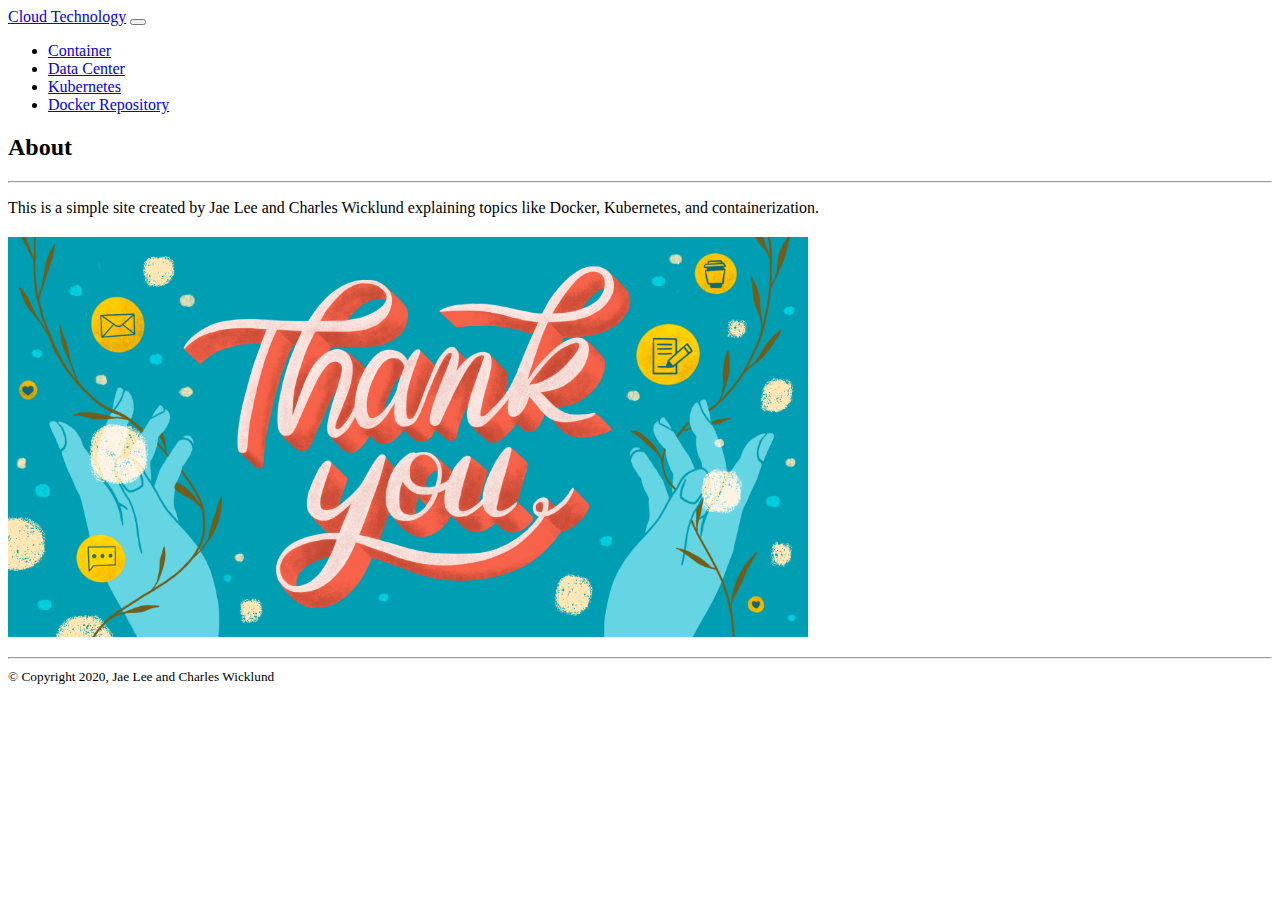
==== about.html @ 1bbde788 "Initial commit" ====
<!doctype html>
<html lang="en">
<head>
    <!-- Required meta tags -->
    <meta charset="utf-8">
    <meta name="viewport" content="width=device-width, initial-scale=1, shrink-to-fit=no">

    <!-- Bootstrap CSS -->
    <link rel="stylesheet" href="https://cdn.jsdelivr.net/npm/bootstrap@4.5.3/dist/css/bootstrap.min.css" integrity="sha384-TX8t27EcRE3e/ihU7zmQxVncDAy5uIKz4rEkgIXeMed4M0jlfIDPvg6uqKI2xXr2" crossorigin="anonymous">
    <link rel="preconnect" href="https://fonts.gstatic.com">
    <link href="https://fonts.googleapis.com/css2?family=Lilita+One&display=swap" rel="stylesheet">
    <title></title>
</head>
<body>
    <nav class="navbar navbar-expand-lg navbar-dark bg-dark">
        <a class="navbar-brand" href="index.html">Cloud Technology</a>
        <button class="navbar-toggler" type="button" data-toggle="collapse" data-target="#navbarNav" aria-controls="navbarNav" aria-expanded="false" aria-label="Toggle navigation">
            <span class="navbar-toggler-icon"></span>
        </button>
        <div class="collapse navbar-collapse" id="navbarNav">
            <ul class="navbar-nav">
                <li class="nav-item">
                    <a class="nav-link" href="page1.html">Container</a>
                </li>
                <li class="nav-item">
                    <a class="nav-link" href="page2.html">Data Center</a>
                </li>
                <li class="nav-item">
                    <a class="nav-link" href="page3.html">Kubernetes</a>
                </li>
                <li class="nav-item">
                    <a class="nav-link" href="page4.html">Docker Repository</a>
                </li>
            </ul>
        </div>
    </nav>
    <p>

    </p>
    <div class="container">
        <h2>
            About
        </h2>
        <hr class="my-4">
        <div class="col-13">
            <p>
                This is a simple site created by Jae Lee and Charles Wicklund explaining
                topics like Docker, Kubernetes, and containerization.
            </p>
            <p>

            </p>
            <h2><small class="text-muted"></small></h2>
            <p>

            </p>
            <p>

            </p>
            <img src="images/Blog-image-2020-04-07@2x.png" class="card-img-top" style="width: 50rem;" alt="...">
            <p>

            </p>
            <hr class="my-8">
            <footer>
                <small>&copy; Copyright 2020, Jae Lee and Charles Wicklund</small>
                <p>

                </p>
            </footer>
        </div>
    </div>
</div>

<!-- Optional JavaScript; choose one of the two! -->

<!-- Option 1: jQuery and Bootstrap Bundle (includes Popper) -->
<script src="https://code.jquery.com/jquery-3.5.1.slim.min.js" integrity="sha384-DfXdz2htPH0lsSSs5nCTpuj/zy4C+OGpamoFVy38MVBnE+IbbVYUew+OrCXaRkfj" crossorigin="anonymous"></script>
<script src="https://cdn.jsdelivr.net/npm/bootstrap@4.5.3/dist/js/bootstrap.bundle.min.js" integrity="sha384-ho+j7jyWK8fNQe+A12Hb8AhRq26LrZ/JpcUGGOn+Y7RsweNrtN/tE3MoK7ZeZDyx" crossorigin="anonymous"></script>

<!-- Option 2: jQuery, Popper.js, and Bootstrap JS
<script src="https://code.jquery.com/jquery-3.5.1.slim.min.js" integrity="sha384-DfXdz2htPH0lsSSs5nCTpuj/zy4C+OGpamoFVy38MVBnE+IbbVYUew+OrCXaRkfj" crossorigin="anonymous"></script>
<script src="https://cdn.jsdelivr.net/npm/popper.js@1.16.1/dist/umd/popper.min.js" integrity="sha384-9/reFTGAW83EW2RDu2S0VKaIzap3H66lZH81PoYlFhbGU+6BZp6G7niu735Sk7lN" crossorigin="anonymous"></script>
<script src="https://cdn.jsdelivr.net/npm/bootstrap@4.5.3/dist/js/bootstrap.min.js" integrity="sha384-w1Q4orYjBQndcko6MimVbzY0tgp4pWB4lZ7lr30WKz0vr/aWKhXdBNmNb5D92v7s" crossorigin="anonymous"></script>
-->
</body>

</html>
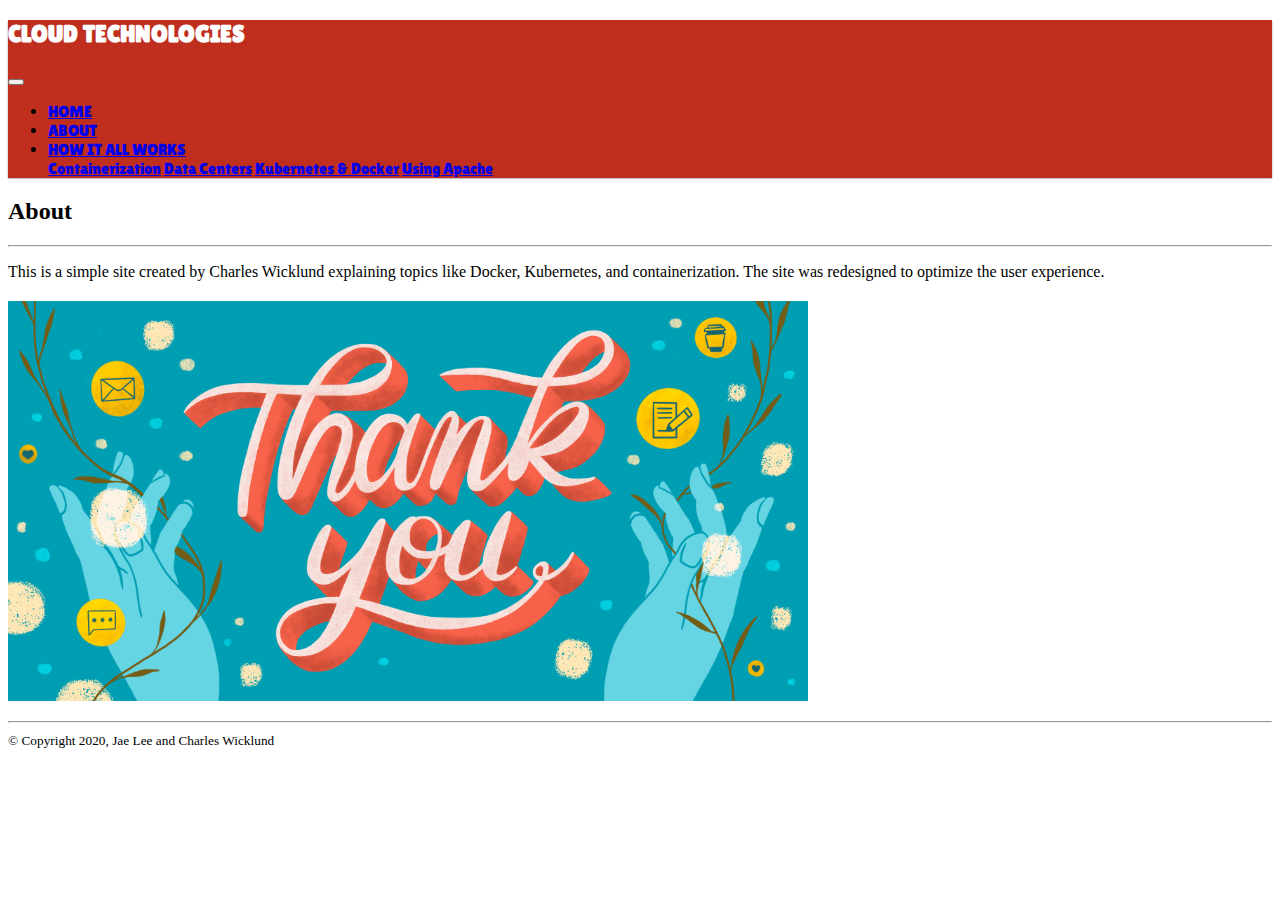
==== commit 490ffaa6: "Feature: implemented Google Analytics" ====
--- a/about.html
+++ b/about.html
@@ -1,6 +1,16 @@
 <!doctype html>
 <html lang="en">
 <head>
+    <!-- Global site tag (gtag.js) - Google Analytics -->
+    <script async src="https://www.googletagmanager.com/gtag/js?id=G-GTHYLVRSEB"></script>
+    <script>
+        window.dataLayer = window.dataLayer || [];
+        function gtag(){dataLayer.push(arguments);}
+        gtag('js', new Date());
+
+        gtag('config', 'G-GTHYLVRSEB');
+    </script>
+
     <!-- Required meta tags -->
     <meta charset="utf-8">
     <meta name="viewport" content="width=device-width, initial-scale=1, shrink-to-fit=no">
@@ -9,34 +19,40 @@
     <link rel="stylesheet" href="https://cdn.jsdelivr.net/npm/bootstrap@4.5.3/dist/css/bootstrap.min.css" integrity="sha384-TX8t27EcRE3e/ihU7zmQxVncDAy5uIKz4rEkgIXeMed4M0jlfIDPvg6uqKI2xXr2" crossorigin="anonymous">
     <link rel="preconnect" href="https://fonts.gstatic.com">
     <link href="https://fonts.googleapis.com/css2?family=Lilita+One&display=swap" rel="stylesheet">
+    <link rel="preconnect" href="https://fonts.gstatic.com">
+    <link href="https://fonts.googleapis.com/css2?family=Lilita+One&family=Questrial&display=swap" rel="stylesheet">
     <title></title>
 </head>
 <body>
-    <nav class="navbar navbar-expand-lg navbar-dark bg-dark">
-        <a class="navbar-brand" href="index.html">Cloud Technology</a>
-        <button class="navbar-toggler" type="button" data-toggle="collapse" data-target="#navbarNav" aria-controls="navbarNav" aria-expanded="false" aria-label="Toggle navigation">
+<nav class="navbar navbar-expand-lg navbar-dark sticky-top" style="background-color: #C02F1D; font-family: 'Lilita One', cursive; box-shadow: 0 .05rem .1rem rgba(0, 0, 0, .5);">
+    <div class="container-fluid">
+        <h2 style="color: white; ">CLOUD TECHNOLOGIES ‎ ‎ ‎ ‎</h2>
+        <button class="navbar-toggler" type="button" data-bs-toggle="collapse" data-bs-target="#navbarNavDropdown" aria-controls="navbarNavDropdown" aria-expanded="false" aria-label="Toggle navigation">
             <span class="navbar-toggler-icon"></span>
         </button>
-        <div class="collapse navbar-collapse" id="navbarNav">
+        <div class="collapse navbar-collapse" id="navbarNavDropdown">
             <ul class="navbar-nav">
                 <li class="nav-item">
-                    <a class="nav-link" href="page1.html">Container</a>
+                    <a class="nav-link" aria-current="page" href="index.html">HOME</a>
                 </li>
                 <li class="nav-item">
-                    <a class="nav-link" href="page2.html">Data Center</a>
+                    <a class="nav-link active" href="about.html">ABOUT</a>
                 </li>
-                <li class="nav-item">
-                    <a class="nav-link" href="page3.html">Kubernetes</a>
-                </li>
-                <li class="nav-item">
-                    <a class="nav-link" href="page4.html">Docker Repository</a>
+                <li class="nav-item dropdown">
+                    <a class="nav-link dropdown-toggle" href="#" id="navbarDropdownMenuLink" role="button" data-toggle="dropdown" aria-haspopup="true" aria-expanded="false">
+                        HOW IT ALL WORKS
+                    </a>
+                    <div class="dropdown-menu" aria-labelledby="navbarDropdownMenuLink">
+                        <a class="dropdown-item" href="page1.html">Containerization</a>
+                        <a class="dropdown-item" href="page2.html">Data Centers</a>
+                        <a class="dropdown-item" href="page3.html">Kubernetes & Docker</a>
+                        <a class="dropdown-item" href="page4.html">Using Apache</a>
+                    </div>
                 </li>
             </ul>
         </div>
-    </nav>
-    <p>
-
-    </p>
+    </div>
+</nav>
     <div class="container">
         <h2>
             About
@@ -44,8 +60,8 @@
         <hr class="my-4">
         <div class="col-13">
             <p>
-                This is a simple site created by Jae Lee and Charles Wicklund explaining
-                topics like Docker, Kubernetes, and containerization.
+                This is a simple site created by Charles Wicklund explaining
+                topics like Docker, Kubernetes, and containerization. The site was redesigned to optimize the user experience.
             </p>
             <p>
 
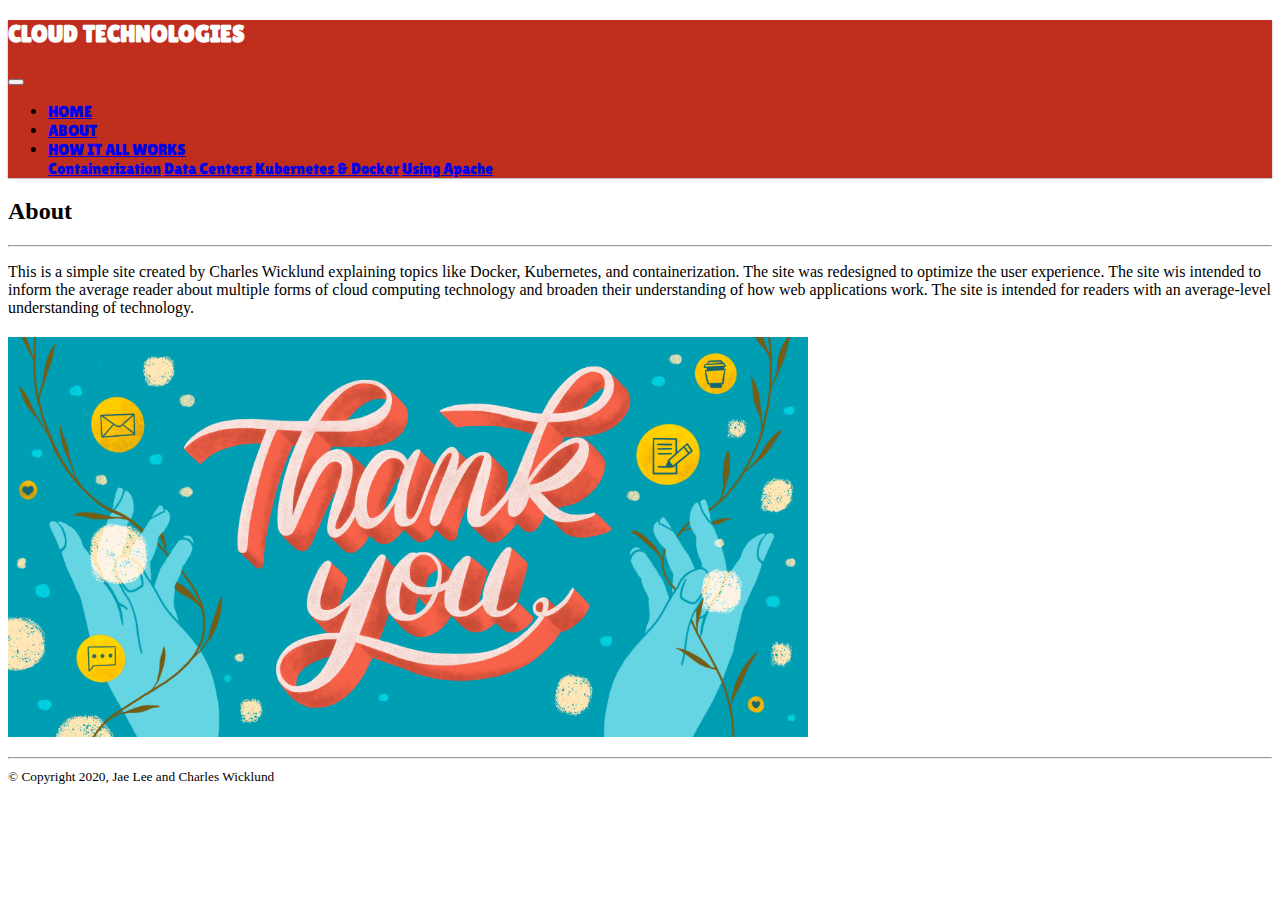
==== commit 38916ffb: "Task: implemented a favicon" ====
--- a/about.html
+++ b/about.html
@@ -23,7 +23,7 @@
     <link href="https://fonts.googleapis.com/css2?family=Lilita+One&family=Questrial&display=swap" rel="stylesheet">
     <title></title>
 </head>
-<body>
+<body class="text-center">
 <nav class="navbar navbar-expand-lg navbar-dark sticky-top" style="background-color: #C02F1D; font-family: 'Lilita One', cursive; box-shadow: 0 .05rem .1rem rgba(0, 0, 0, .5);">
     <div class="container-fluid">
         <h2 style="color: white; ">CLOUD TECHNOLOGIES ‎ ‎ ‎ ‎</h2>
@@ -61,7 +61,9 @@
         <div class="col-13">
             <p>
                 This is a simple site created by Charles Wicklund explaining
-                topics like Docker, Kubernetes, and containerization. The site was redesigned to optimize the user experience.
+                topics like Docker, Kubernetes, and containerization. The site was redesigned to optimize the user experience. The site wis intended to inform the average reader about
+                multiple forms of cloud computing technology and broaden their understanding of how web applications work. The site is intended for readers with an average-level
+                understanding of technology.
             </p>
             <p>
 
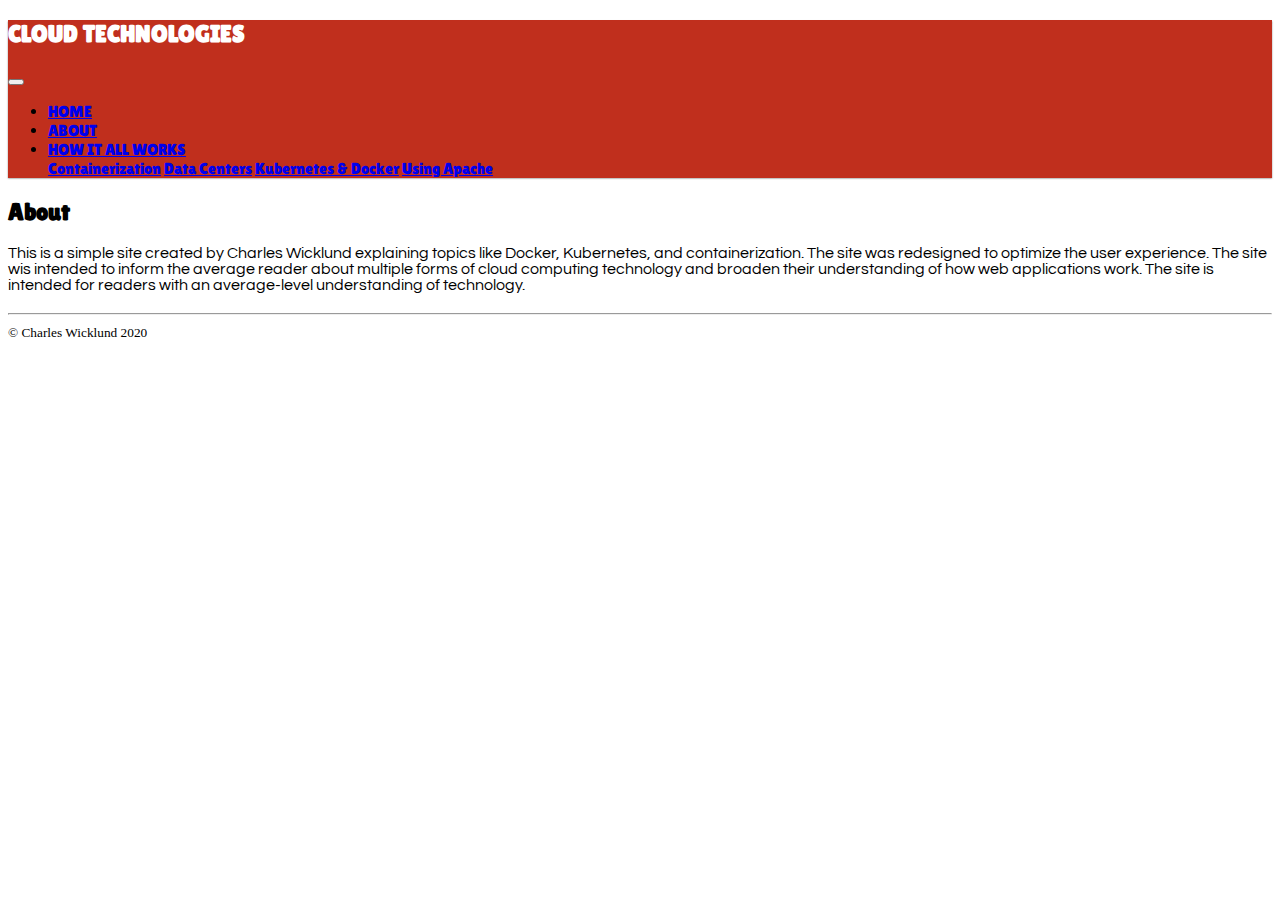
==== commit 90e9d1e5: "Feature: added content to about page" ====
--- a/about.html
+++ b/about.html
@@ -54,12 +54,11 @@
     </div>
 </nav>
     <div class="container">
-        <h2>
+        <h2 class="py-3" style="font-family: 'Lilita One', cursive">
             About
         </h2>
-        <hr class="my-4">
         <div class="col-13">
-            <p>
+            <p style="font-family: 'Questrial', sans-serif">
                 This is a simple site created by Charles Wicklund explaining
                 topics like Docker, Kubernetes, and containerization. The site was redesigned to optimize the user experience. The site wis intended to inform the average reader about
                 multiple forms of cloud computing technology and broaden their understanding of how web applications work. The site is intended for readers with an average-level
@@ -75,13 +74,9 @@
             <p>
 
             </p>
-            <img src="images/Blog-image-2020-04-07@2x.png" class="card-img-top" style="width: 50rem;" alt="...">
-            <p>
-
-            </p>
             <hr class="my-8">
             <footer>
-                <small>&copy; Copyright 2020, Jae Lee and Charles Wicklund</small>
+                <small>&copy; Charles Wicklund 2020</small>
                 <p>
 
                 </p>
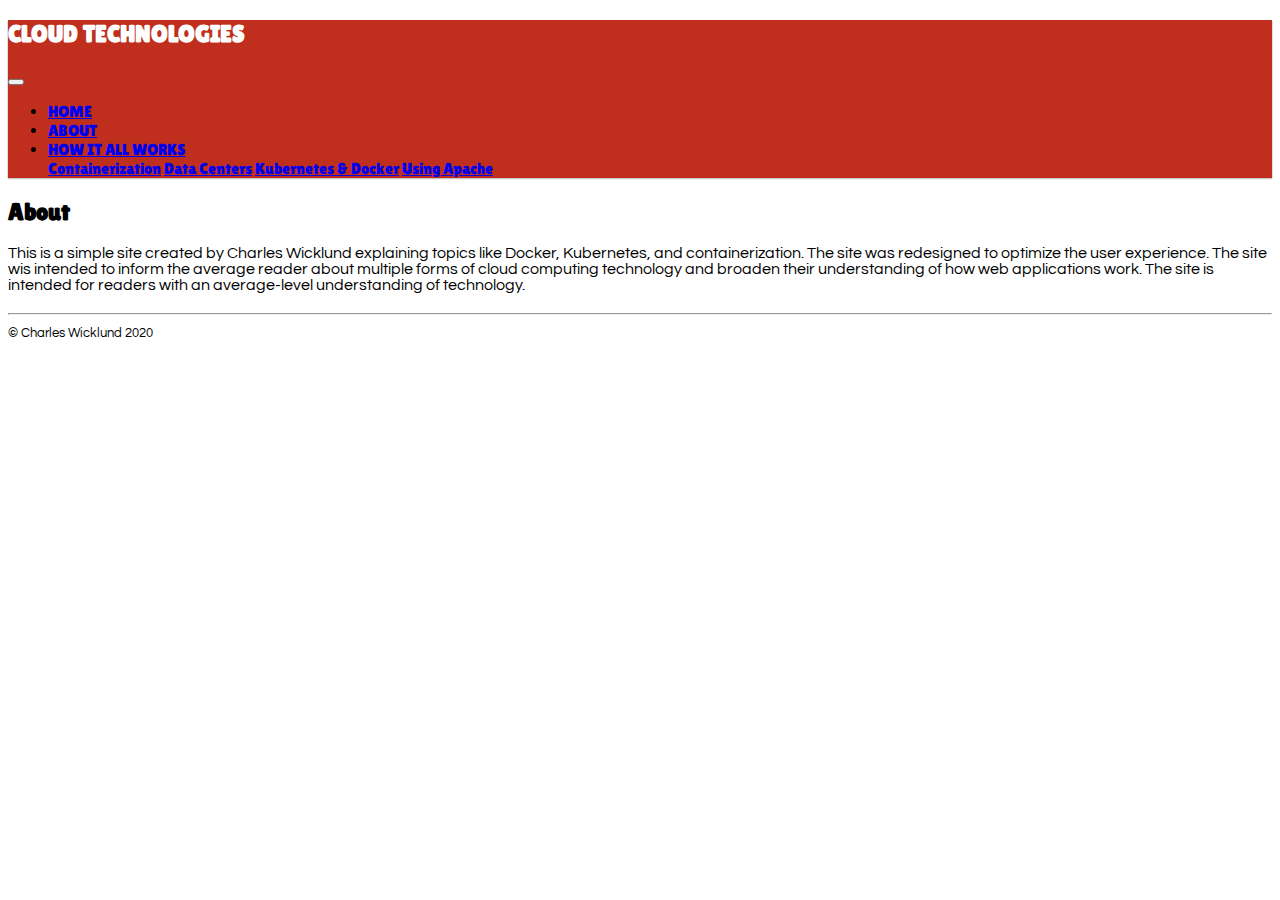
==== commit 77cd496d: "Task: updated footer" ====
--- a/about.html
+++ b/about.html
@@ -76,7 +76,7 @@
             </p>
             <hr class="my-8">
             <footer>
-                <small>&copy; Charles Wicklund 2020</small>
+                <small style="font-family: 'Questrial', sans-serif">&copy; Charles Wicklund 2020</small>
                 <p>
 
                 </p>
